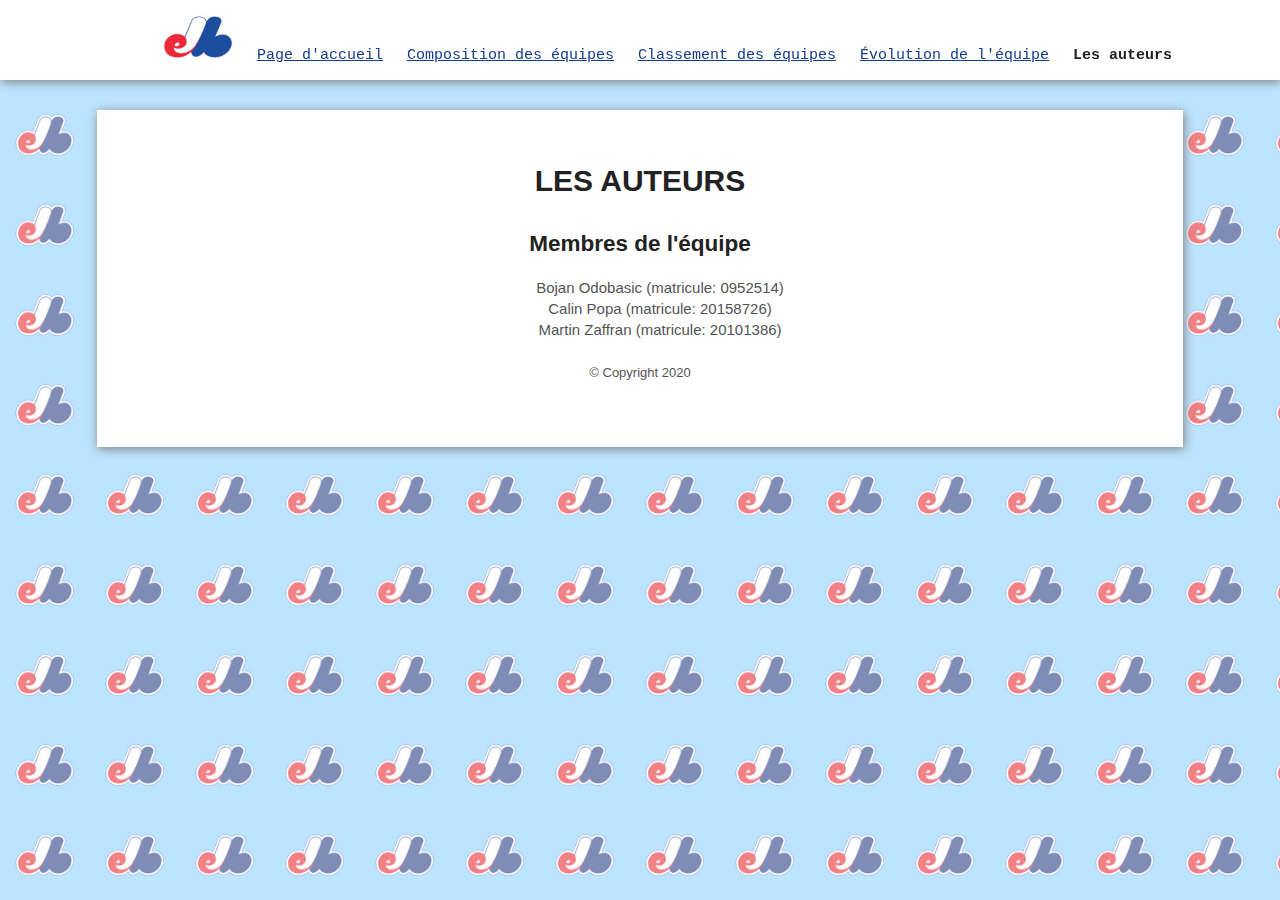
==== auteurs.html @ 09ac59e2 "Add files via upload" ====
<!--Bojan Odobasic, Calin Popa, Martin Zaffran-->

<!DOCTYPE html>
<html lang="fr">
    <head>
        <meta charset="utf-8">
        <title>Les auteurs</title>
        <link rel="stylesheet" type="text/css" href="style.css">
    </head>
    <body>
        <nav>
            <ul>
                <li><img src="logo.jpg" alt="logo" height="44" width="70"></li>
                <li><a href="accueil.html">Page d'accueil</a></li>
                <li><a href="composition.html">Composition des équipes</a></li>
                <li><a href="classement.html">Classement des équipes</a></li>
                <li><a href="evolution.html">Évolution de l'équipe</a></li>
                <li class="active-page">Les auteurs</li>
            </ul>
        </nav>
        <header>
            <h1>Les auteurs</h1>
        </header>
        <main>
            <h2>Membres de l'équipe</h2>
            <div id="team">
                <ul>
                    <li>Bojan Odobasic (matricule: 0952514)</li>
                    <li>Calin Popa (matricule: 20158726)</li>
                    <li>Martin Zaffran (matricule: 20101386)</li>
                </ul>
            </div>
        </main>
        <footer>
            &copy; Copyright 2020
        </footer>
    </body>
</html>
---- style.css ----
/* Bojan Odobasic, Calin Popa, Martin Zaffran */

html {
    background-image: url("expos_small.jpg");
    background-attachment: fixed;
    background-size: 90px 90px;
}

body {
    background: #FFFFFF;
    position: relative;
    top: 110px;
    width: 80%;
    border: 1px solid white;
    box-shadow: 1px 2px 10px gray;
    margin: 0 auto 140px;
    padding: 2em 2em 4em;
    color: #545454;
    font-family: Tahoma, Helvetica, Arial, sans-serif;
    font-size: 15px;
    line-height: 1.4;
}

nav {
    position:fixed;
    top:0px;
    left:0px;
    height:80px;
    width:100%;
    z-index:1;
    box-shadow: 1px 2px 10px gray;
    background-color:#FFFFFF;
    font-family: Courier, monospace;
    text-align: center;
    color: #222;
}

nav li {
    display: inline;
    padding-left:15px;
}

nav .active-page {
    font-weight: bold;
}

footer {
    text-align: center;
    line-height: 2;
    font-size: small;
    margin-top:20px;
}

h1, h2, h3, h4, h5, h6 {
    color: #222;
    line-height: 1.3;
    text-align: center;
}

h1 {
    text-transform: uppercase;
}

h2 {
    margin-top: 1.3em;
}

a {
    color: rgb(20,60,140);
    text-decoration:underline;
}

a:hover {
    color:rgb(230,10,50);
    text-decoration: none;
}

#push-right {
    float: right;
    padding-left: 5px;
}

#sources {
    font-size: small;
}

#center {
    text-align:center;
}

#team li {
    list-style-type: none;
    text-align: center;
}

table {
    margin:auto;
    border-collapse: collapse;
    text-align: center;
    font-size:0.9em;
}

th,td {
    padding:5px;
    width:auto;
}

th {
    border:solid rgb(20,60,140) 2px;
    background-color:rgb(20,60,140);
    color:#FFFFFF;
}

tr:nth-child(even) {
    background-color: #FFFFFF;
}

tr:nth-child(even) td.off {
    background-color: #FFFDCF;
}

tr:nth-child(even) td.def {
    background-color: #D7FFC2;
}

tr:nth-child(odd) {
    background-color: lightgray;
}

tr:nth-child(odd) td.off {
    background-color: #FFFC9C;
}

tr:nth-child(odd) td.def {
    background-color: #BBFF96;
}

tr:last-child {
    border-bottom: solid #000000 2px;
}

tr:hover{
    background-color:rgb(240,100,100);
    color:#FFFFFF ;
}

tr:hover td.off{
    background-color:rgb(240,100,100);
    color:#FFFFFF ;
}

tr:hover td.def{
    background-color:rgb(240,100,100);
    color:#FFFFFF ;
}

td {
    border-left:solid #000000 2px;
    border-right:solid #000000 2px;
    border-top:none;
    border-bottom:none;
}

.long {
    overflow-x:scroll;
}

.petit {
    width:475px;
}

fieldset {
    width: 55%;
    margin:auto;
    border:1px solid black;
    border-radius:10px;
    color:black;
    font-size: 0.9em;
}

legend {
    font-weight: bold;
    font-size:1.2em;
    color:black;
}

/* Quadrillage de 4 lignes et 2 colonnes utilisé dans classement */

#grid-cl {
    display: grid;
    grid-template-columns: 25% 75%;
    min-width:500px;
}

#grid-cl-year-label {
    grid-column:1;
    grid-row:1;
    margin-bottom:15px;
}

#grid-cl-year-select {
    grid-column:2;
    grid-row:1;
    margin-bottom:15px;
}

#grid-cl-league-label {
    grid-column:1;
    grid-row:2;
    margin-bottom:15px;
}

#grid-cl-league-select {
    grid-column:2;
    grid-row:2;
    margin-bottom:15px;
}

#grid-cl-champion-label {
    grid-column:1;
    grid-row:3;
    margin-bottom:15px;
}

#grid-cl-champion-select {
    grid-column:2;
    grid-row:3;
    margin-bottom:15px;
}

#grid-cl-lastrow {
    grid-column-start: 1;
    grid-column-end: span 2;
    grid-row:4;
    text-align: center;
}

/* Flexbox pour l'affichage des tableaux dans classement*/

#flex-east {
    display: flex;
    flex-direction: row;
    flex-wrap: nowrap;
    justify-content: center;
    align-items: stretch;
    width: 1000px;
    margin:auto;
}

#flex-NL-E {
    width: 500px;
}

#flex-AL-E {
    width: 500px;
}

#flex-center {
    display: flex;
    flex-direction: row;
    flex-wrap: nowrap;
    justify-content: center;
    align-items: stretch;
    width: 1000px;
    margin:auto;
}

#flex-NL-C {
    width: 500px;
}

#flex-AL-C {
    width: 500px;
}

#flex-west {
    display: flex;
    flex-direction: row;
    flex-wrap: nowrap;
    justify-content: center;
    align-items: stretch;
    width: 1000px;
    margin:auto;
}

#flex-NL-W {
    width: 500px;
}

#flex-AL-W {
    width: 500px;
}

/* Quadrillage de 8 lignes et 3 colonnes utilisé dans composition */

#grid-co {
    display: grid;
    grid-template-columns: 33.3% 33.3% 33.4%;
}

#grid-co-year-label {
    grid-column: 1;
    grid-row: 1;
    margin-bottom:15px;
}

#grid-co-year-select {
    grid-column: 2;
    grid-row: 1;
    margin-bottom:15px;
}

#grid-co-instructions {
    grid-column-start: 1;
    grid-column-end: span 3;
    grid-row:2;
    font-style: italic;
    margin-bottom:10px;
}

#grid-co-off-label {
    grid-column-start: 1;
    grid-row: 3;
}

#grid-co-def-label {
    grid-column-start: 2;
    grid-row: 3;
}

#grid-co-pitch-label {
    grid-column-start: 3;
    grid-row: 3;
}

#grid-co-off-select {
    grid-column-start: 1;
    grid-row: 4;
    border:1px solid black;
    border-top-left-radius: 5px;
    border-top-right-radius: 5px;
    overflow:scroll;
    height:110px;
    margin-right:5px;
}

#grid-co-off-select a {
   text-decoration: none;
}

#grid-co-def-select {
    grid-column-start: 2;
    grid-row: 4;
    border:1px solid black;
    border-top-left-radius: 5px;
    border-top-right-radius: 5px;
    overflow:scroll;
    height:110px;
    margin-right:5px;
}

#grid-co-def-select a {
   text-decoration: none;
}

#grid-co-pitch-select {
    grid-column-start: 3;
    grid-row: 4;
    border:1px solid black;
    border-top-left-radius: 5px;
    border-top-right-radius: 5px;
    overflow:scroll;
    height:110px;
}

#grid-co-pitch-select a {
   text-decoration: none;
}

#grid-co-off-all {
    grid-column-start: 1;
    grid-row: 5;
    margin-bottom:20px;
    border:1px solid black;
    border-bottom-left-radius: 5px;
    border-bottom-right-radius: 5px;
    margin-right:5px;
    position:relative;
    top:-1px;
}

#grid-co-def-all {
    grid-column-start: 2;
    grid-row: 5;
    margin-bottom:20px;
    border:1px solid black;
    border-bottom-left-radius: 5px;
    border-bottom-right-radius: 5px;
    margin-right:5px;
    position:relative;
    top:-1px;
}

#grid-co-pitch-all {
    grid-column-start: 3;
    grid-row: 5;
    margin-bottom:20px;
    border:1px solid black;
    border-bottom-left-radius: 5px;
    border-bottom-right-radius: 5px;
    position:relative;
    top:-1px;
}

#grid-co-sortfield-label {
    grid-column-start: 1;
    grid-row: 6;
}

#grid-co-sortfield-select {
    grid-column-start: 2;
    grid-row: 6;
}

#grid-co-sortpitch-label {
    grid-column-start: 1;
    grid-row: 7;
    margin-bottom: 10px;
}

#grid-co-sortpitch-select {
    grid-column-start: 2;
    grid-row: 7;
    margin-bottom: 10px;
}

#grid-co-last {
    grid-column-start: 1;
    grid-column-end: span 3;
    grid-row: 8;
    text-align: center;
}
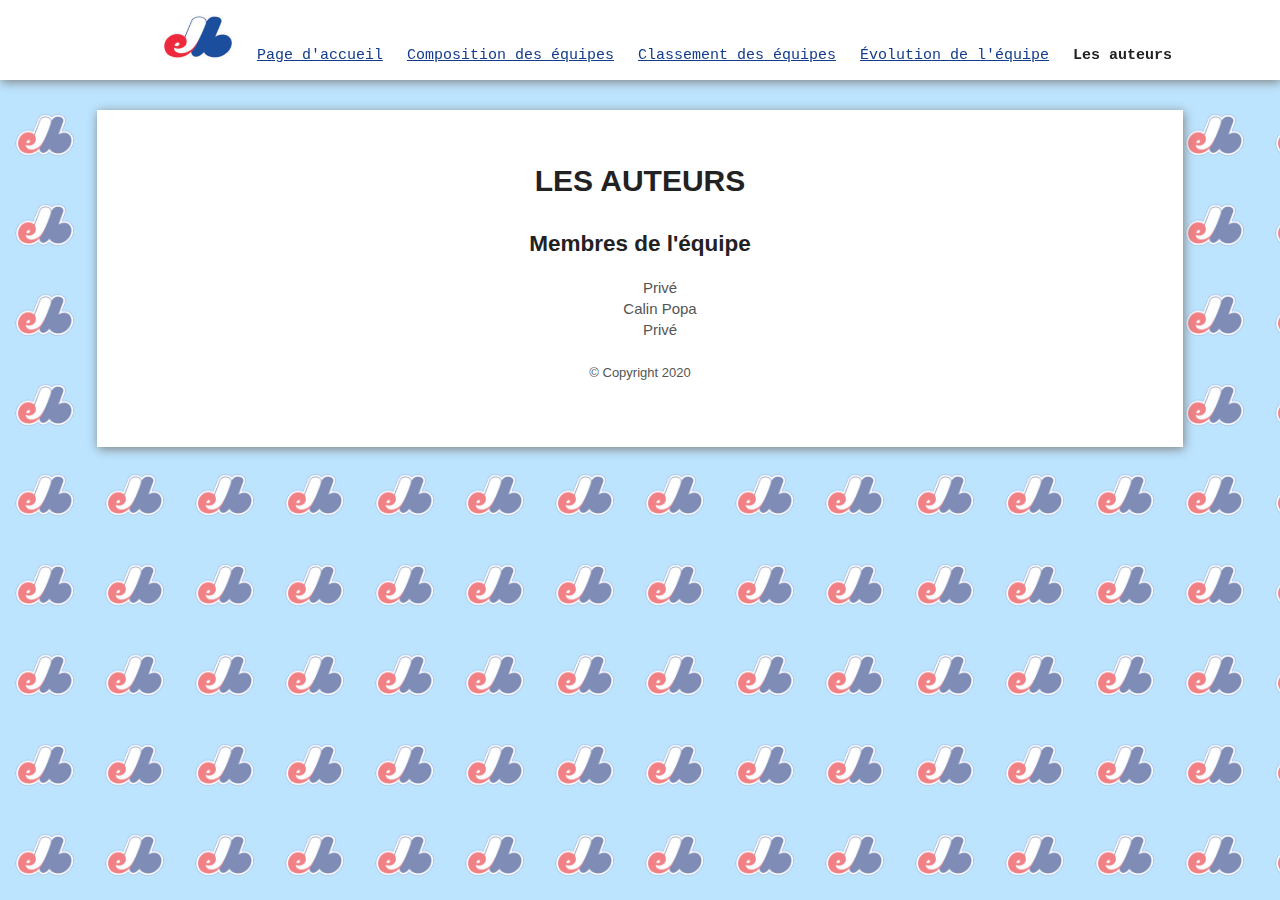
==== commit 909bbc30: "Update auteurs.html" ====
--- a/auteurs.html
+++ b/auteurs.html
@@ -25,9 +25,9 @@
             <h2>Membres de l'équipe</h2>
             <div id="team">
                 <ul>
-                    <li>Bojan Odobasic (matricule: 0952514)</li>
-                    <li>Calin Popa (matricule: 20158726)</li>
-                    <li>Martin Zaffran (matricule: 20101386)</li>
+                    <li>Privé</li>
+                    <li>Calin Popa</li>
+                    <li>Privé</li>
                 </ul>
             </div>
         </main>
@@ -35,4 +35,4 @@
             &copy; Copyright 2020
         </footer>
     </body>
-</html>+</html>
